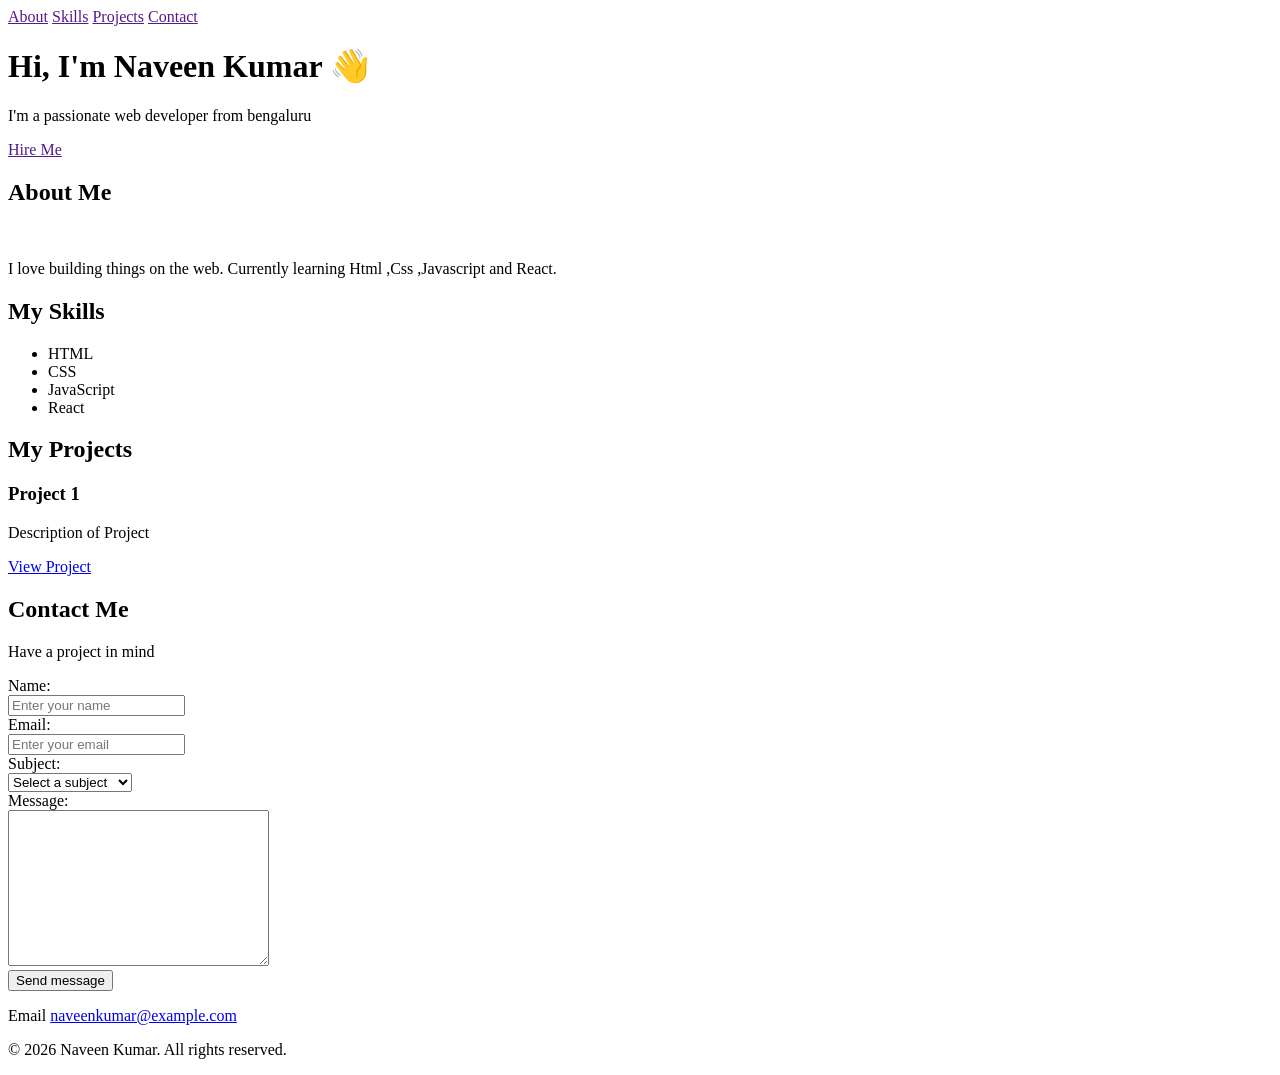
==== index.html @ 3f94717a "Meta tag" ====
<!DOCTYPE html>
<html lang="en">
<head>
    <meta charset="UTF-8">
    <meta name="viewport" content="width=device-width, initial-scale=1.0">
 
    <!-- SEO Meta Tags -->
    <title>Naveen Kumar| Web Developer Portfolio</title>
    <meta name="description" content="Full-stack web developer specializing
          in React and Node.js. Available for freelance projects.">
    <meta name="keywords" content="web developer, React, JavaScript, portfolio">
    <meta name="author" content="Naveen kumar">
 
    <!-- Open Graph (for Facebook, LinkedIn, WhatsApp previews) -->
    <meta property="og:title" content="Naveen Kumar| Web Developer">
    <meta property="og:description" content="Check out my portfolio and projects!">
    <meta property="og:image" content="">
    <meta property="og:url" content="https://Naveen Kumar.com">
    <meta property="og:type" content="website">
 
    <!-- Twitter Card -->
    <meta name="twitter:card" content="summary_large_image">
    <meta name="twitter:title" content="Pooja Sri| Web Developer">
    <meta name="twitter:description" content="Check out my portfolio!">
 
   
</head>
<body>
    <nav>
        <a href="">About</a>
        <a href="">Skills</a>
        <a href="">Projects</a>
        <a href="">Contact</a>
    </nav>
    <header>
        <h1>Hi, I'm Naveen Kumar 👋</h1>
        <p>I'm a passionate web developer from bengaluru</p>
        <a href="">Hire Me</a>

    </header>
    <section id="about">
        <h2>About Me</h2>
        <img src="" alt="">
        <p>I love building things on the web. Currently learning Html ,Css ,Javascript and React.</p>

    </section>
    <section id="skills">
        <h2>My Skills</h2>
        <ul>
            <li>HTML</li>
            <li>CSS</li>
            <li>JavaScript</li>
            <li>React</li>
        </ul>
    </section>
    <section id="projects">
        <h2>My Projects</h2>
        <div class="project">
            <h3>Project 1</h3>
            <p>Description of Project</p>
            <a href="#">View Project</a>
        </div>
    </section>
    <section id="contact">
        <h2>Contact Me</h2>
       <p>Have a project in mind </p>
       <form action="">
        <label for="name">Name:</label><br>
        <input type="text" id="name" name="name" required placeholder="Enter your name"><br>
        <label for="email">Email:</label><br>
        <input type="email" id="email" name="email" required placeholder="Enter your email"><br>
        <label for="subject">Subject:</label><br>
        <select name="subject" id="subject"> <br>
            <option value="">Select a subject</option>
            <option value="hire">I want to hire you</option>
            option value="collaboration">I want to collaborate</option>
            <option value="other">Other</option>
        </select> <br>


        <label for="message">Message:</label><br>

        <textarea name="message" id="message" cols="30" rows="10" required></textarea> <br>
        <button type="submit">Send message</button>
       </form>
       <p>Email  <a href="mailto:naveenkumar@example.com">naveenkumar@example.com</a> </p>

    </section>

    <footer>
        <p>&copy; 2026 Naveen Kumar. All rights reserved.</p>
    </footer>
    
</body>
</html>
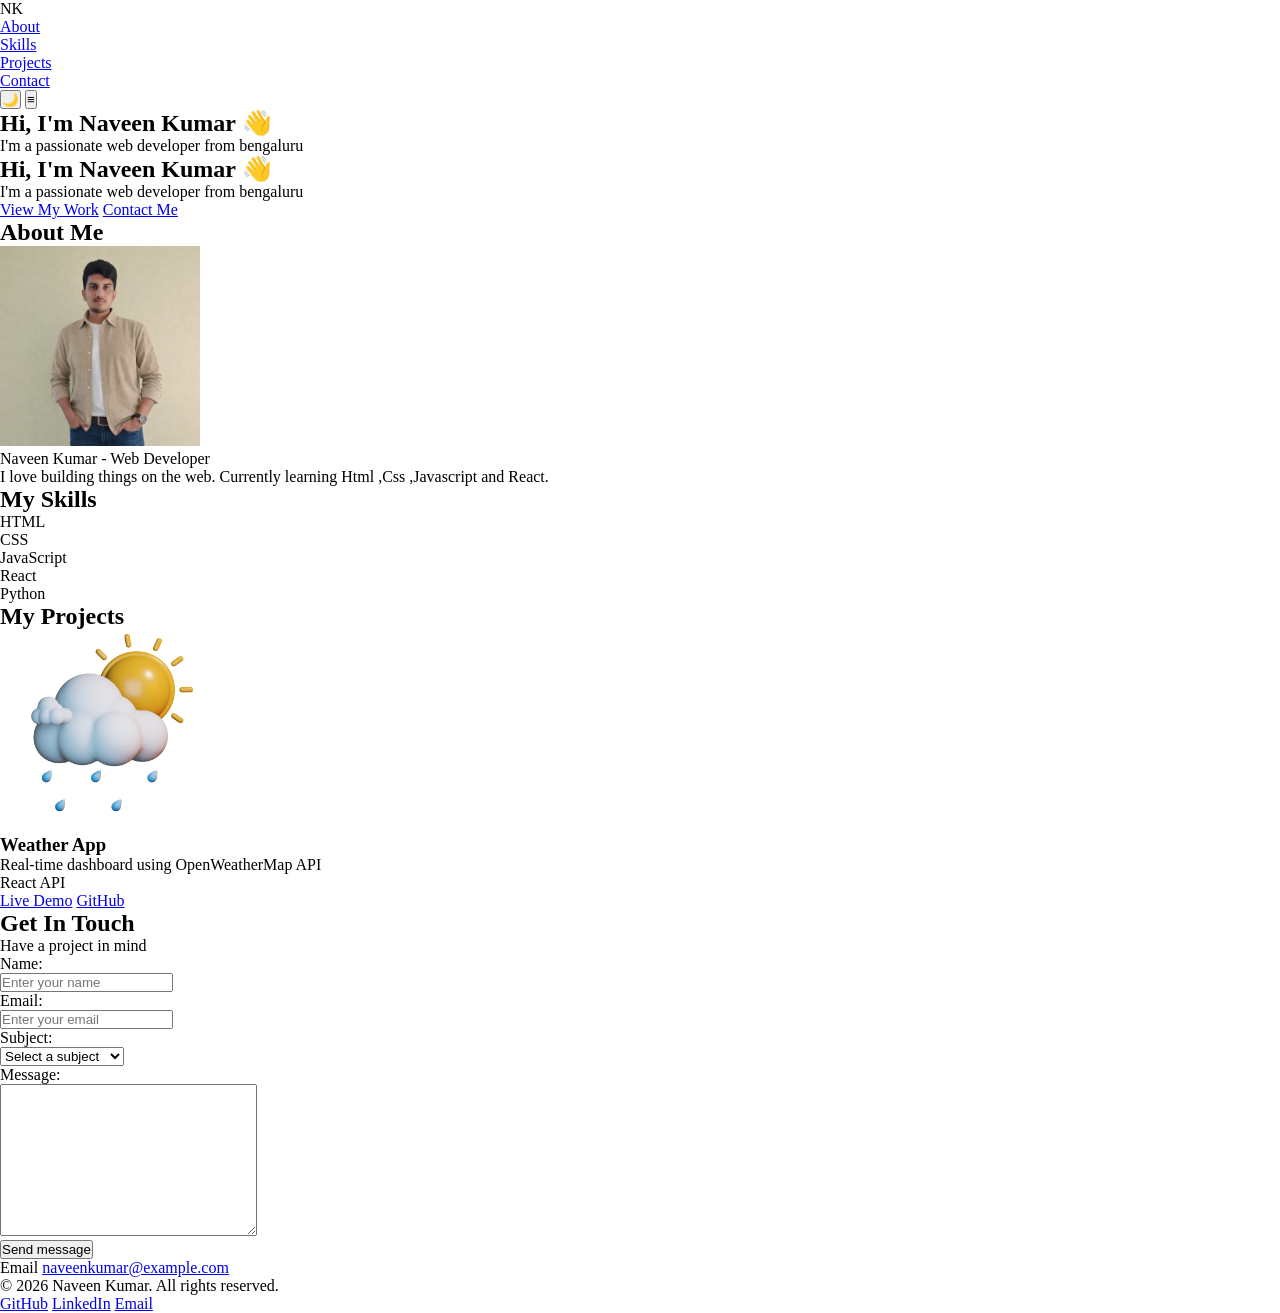
==== commit dc24152e: "Add files via upload" ====
--- a/index.html
+++ b/index.html
@@ -1,95 +1,149 @@
-<!DOCTYPE html>
-<html lang="en">
-<head>
-    <meta charset="UTF-8">
-    <meta name="viewport" content="width=device-width, initial-scale=1.0">
- 
-    <!-- SEO Meta Tags -->
-    <title>Naveen Kumar| Web Developer Portfolio</title>
-    <meta name="description" content="Full-stack web developer specializing
-          in React and Node.js. Available for freelance projects.">
-    <meta name="keywords" content="web developer, React, JavaScript, portfolio">
-    <meta name="author" content="Naveen kumar">
- 
-    <!-- Open Graph (for Facebook, LinkedIn, WhatsApp previews) -->
-    <meta property="og:title" content="Naveen Kumar| Web Developer">
-    <meta property="og:description" content="Check out my portfolio and projects!">
-    <meta property="og:image" content="">
-    <meta property="og:url" content="https://Naveen Kumar.com">
-    <meta property="og:type" content="website">
- 
-    <!-- Twitter Card -->
-    <meta name="twitter:card" content="summary_large_image">
-    <meta name="twitter:title" content="Pooja Sri| Web Developer">
-    <meta name="twitter:description" content="Check out my portfolio!">
- 
-   
-</head>
-<body>
-    <nav>
-        <a href="">About</a>
-        <a href="">Skills</a>
-        <a href="">Projects</a>
-        <a href="">Contact</a>
-    </nav>
-    <header>
-        <h1>Hi, I'm Naveen Kumar 👋</h1>
-        <p>I'm a passionate web developer from bengaluru</p>
-        <a href="">Hire Me</a>
-
-    </header>
-    <section id="about">
-        <h2>About Me</h2>
-        <img src="" alt="">
-        <p>I love building things on the web. Currently learning Html ,Css ,Javascript and React.</p>
-
-    </section>
-    <section id="skills">
-        <h2>My Skills</h2>
-        <ul>
-            <li>HTML</li>
-            <li>CSS</li>
-            <li>JavaScript</li>
-            <li>React</li>
-        </ul>
-    </section>
-    <section id="projects">
-        <h2>My Projects</h2>
-        <div class="project">
-            <h3>Project 1</h3>
-            <p>Description of Project</p>
-            <a href="#">View Project</a>
-        </div>
-    </section>
-    <section id="contact">
-        <h2>Contact Me</h2>
-       <p>Have a project in mind </p>
-       <form action="">
-        <label for="name">Name:</label><br>
-        <input type="text" id="name" name="name" required placeholder="Enter your name"><br>
-        <label for="email">Email:</label><br>
-        <input type="email" id="email" name="email" required placeholder="Enter your email"><br>
-        <label for="subject">Subject:</label><br>
-        <select name="subject" id="subject"> <br>
-            <option value="">Select a subject</option>
-            <option value="hire">I want to hire you</option>
-            option value="collaboration">I want to collaborate</option>
-            <option value="other">Other</option>
-        </select> <br>
-
-
-        <label for="message">Message:</label><br>
-
-        <textarea name="message" id="message" cols="30" rows="10" required></textarea> <br>
-        <button type="submit">Send message</button>
-       </form>
-       <p>Email  <a href="mailto:naveenkumar@example.com">naveenkumar@example.com</a> </p>
-
-    </section>
-
-    <footer>
-        <p>&copy; 2026 Naveen Kumar. All rights reserved.</p>
-    </footer>
-    
-</body>
+<!DOCTYPE html>
+<html lang="en">
+<head>
+    <meta charset="UTF-8">
+    <meta name="viewport" content="width=device-width, initial-scale=1.0">
+ 
+    <!-- SEO Meta Tags -->
+    <title>Naveen Kumar| Web Developer Portfolio</title>
+    <meta name="description" content="Full-stack web developer specializing
+          in React and Node.js. Available for freelance projects.">
+    <meta name="keywords" content="web developer, React, JavaScript, portfolio">
+    <meta name="author" content="Naveen kumar">
+ 
+    <!-- Open Graph (for Facebook, LinkedIn, WhatsApp previews) -->
+    <meta property="og:title" content="Naveen Kumar| Web Developer">
+    <meta property="og:description" content="Check out my portfolio and projects!">
+    <meta property="og:image" content="./my photo.jpeg">
+    <meta property="og:url" content="https://Naveen Kumar.com">
+    <meta property="og:type" content="website">
+ 
+    <!-- Twitter Card -->
+    <meta name="twitter:card" content="summary_large_image">
+    <meta name="twitter:title" content="Pooja Sri| Web Developer">
+    <meta name="twitter:description" content="Check out my portfolio!">
+ <link rel="stylesheet" href="./index.css">
+   
+</head>
+<body>
+    <header class="site-header">
+         <nav class="navbar">
+             <div class="logo"> NK </div>
+            <ul>
+                <li><a href="#about">About</a></li>
+                <li> <a href="#skills">Skills</a></li>
+                <li> <a href="#projects">Projects</a></li>
+                <li><a href="#contact">Contact</a></li>
+            </ul>
+           <button class="them-toggle" title="Toggle Dark"  aria-label="Toggle Dark Mode">🌙</button>
+           <button class="menu-toggle" aria-label="Toggle navigation" aria-expanded="false">≡</button>
+
+            
+        </nav>
+
+    </header>
+    <main>
+        <section class="hero-section" id="hero">
+        
+        <h1>Hi, I'm Naveen Kumar 👋</h1>
+        <p class="tagline">I'm a passionate web developer from bengaluru</p>
+        
+        <h1>Hi, I'm Naveen Kumar 👋</h1>
+        <p>I'm a passionate web developer from bengaluru</p>
+        
+        <div class="hero-buttons">
+            <a href="#projects" class="btn btn-primary">View My Work</a>
+            <a href="#contact" class="btn btn-secondary">Contact Me</a>
+
+        </div>
+        </section>
+
+    
+    <section id="about" class="about-section">
+        <h2>About Me</h2>
+        <div class="about-content">
+            <figure>
+                <img src="./my photo.jpeg" alt="Naveen Kumar" width="200" height="200">
+                <figcaption>Naveen Kumar - Web Developer</figcaption>
+            </figure>
+         
+         <div class="about-text">
+            <p>I love building things on the web. Currently learning Html ,Css ,Javascript and React.</p>
+        </div>
+        </div>
+    </section>
+    <section id="skills" class="skills-section">
+        <h2>My Skills</h2>
+        <div class="skills-grid">
+            <div class="skill-item" data-level="90">HTML</div>
+            <div class="skill-item" data-level="80">CSS</div>
+            <div class="skill-item" data-level="70">JavaScript</div>
+            <div class="skill-item" data-level="60">React</div>
+            <div class="skill-item" data-level="80">Python</div>
+        
+        </div>
+    </section>
+    <section id="projects" class="projects-section">
+        <h2>My Projects</h2>
+        <div class="project-grid">
+            <article class="project-card" data-category="web">
+               <img src="./weather.webp"  width="200" height="200" alt="weather project">
+               <h3>Weather App</h3>
+               <p>Real-time dashboard using OpenWeatherMap API</p>
+               <div class="project-tags">
+                <span class="tag">React</span>
+                <span class="tag">API</span>
+                <div>
+               <div>
+                <a href="#" class="btn">Live Demo</a>
+                <a href="#" class="btn">GitHub</a>
+               </div>
+            </article>
+        </div>
+        
+    </section >
+    <section id="contact" class="contact-section">
+        <h2>Get In Touch</h2>
+       <p>Have a project in mind </p>
+       <form action="">
+
+        <div class="form-group">
+        <label for="name">Name:</label><br>
+        <input type="text" id="name" name="name" required placeholder="Enter your name"><br>
+        </div>
+
+        <div class="form-group">
+        <label for="email">Email:</label><br>
+        <input type="email" id="email" name="email" required placeholder="Enter your email"><br>
+        </div>
+
+        <div class="form-group">
+        <label for="subject">Subject:</label><br>
+        <select name="subject" id="subject"> <br>
+            <option value="">Select a subject</option>
+            <option value="hire">I want to hire you</option>
+            option value="collaboration">I want to collaborate</option>
+            <option value="other">Other</option>
+        </select> <br>
+
+        <label for="message">Message:</label><br>
+
+        <textarea name="message" id="message" cols="30" rows="10" required></textarea> <br>
+        <button type="submit">Send message</button>
+       </form>
+       <p>Email  <a href="mailto:naveenkumar@example.com">naveenkumar@example.com</a> </p>
+
+    </section>
+    </main>
+
+    <footer class="site-footer">
+        <p>&copy; 2026 Naveen Kumar. All rights reserved.</p>
+        <nav aria-label="Social links">
+            <a href="https://github.com/naveenkumar" target="_blank" rel="noopener noreferrer">GitHub</a>
+            <a href="https://linkedin.com/in/naveen-goud-pp" target="_blank" rel="noopener noreferrer">LinkedIn</a>
+            <a href="mailto:naveengouda802@gmail.com" target="_blank" rel="noopener noreferrer">Email</a>
+        </nav>
+    </footer>
+    
+</body>
 </html>
--- a/index.css
+++ b/index.css
@@ -0,0 +1,14 @@
+*{
+    margin: 0;
+    padding: 0;
+    box-sizing: border-box;
+}
+
+:root{
+    --primary-color: #ff4c60;
+    --secondary-color: #1e1e1e;
+    --text-color: #fff;
+    --font-family: 'Poppins', sans-serif;
+    --font-size: 16px;
+    --light-color: #f5f5f5;
+}
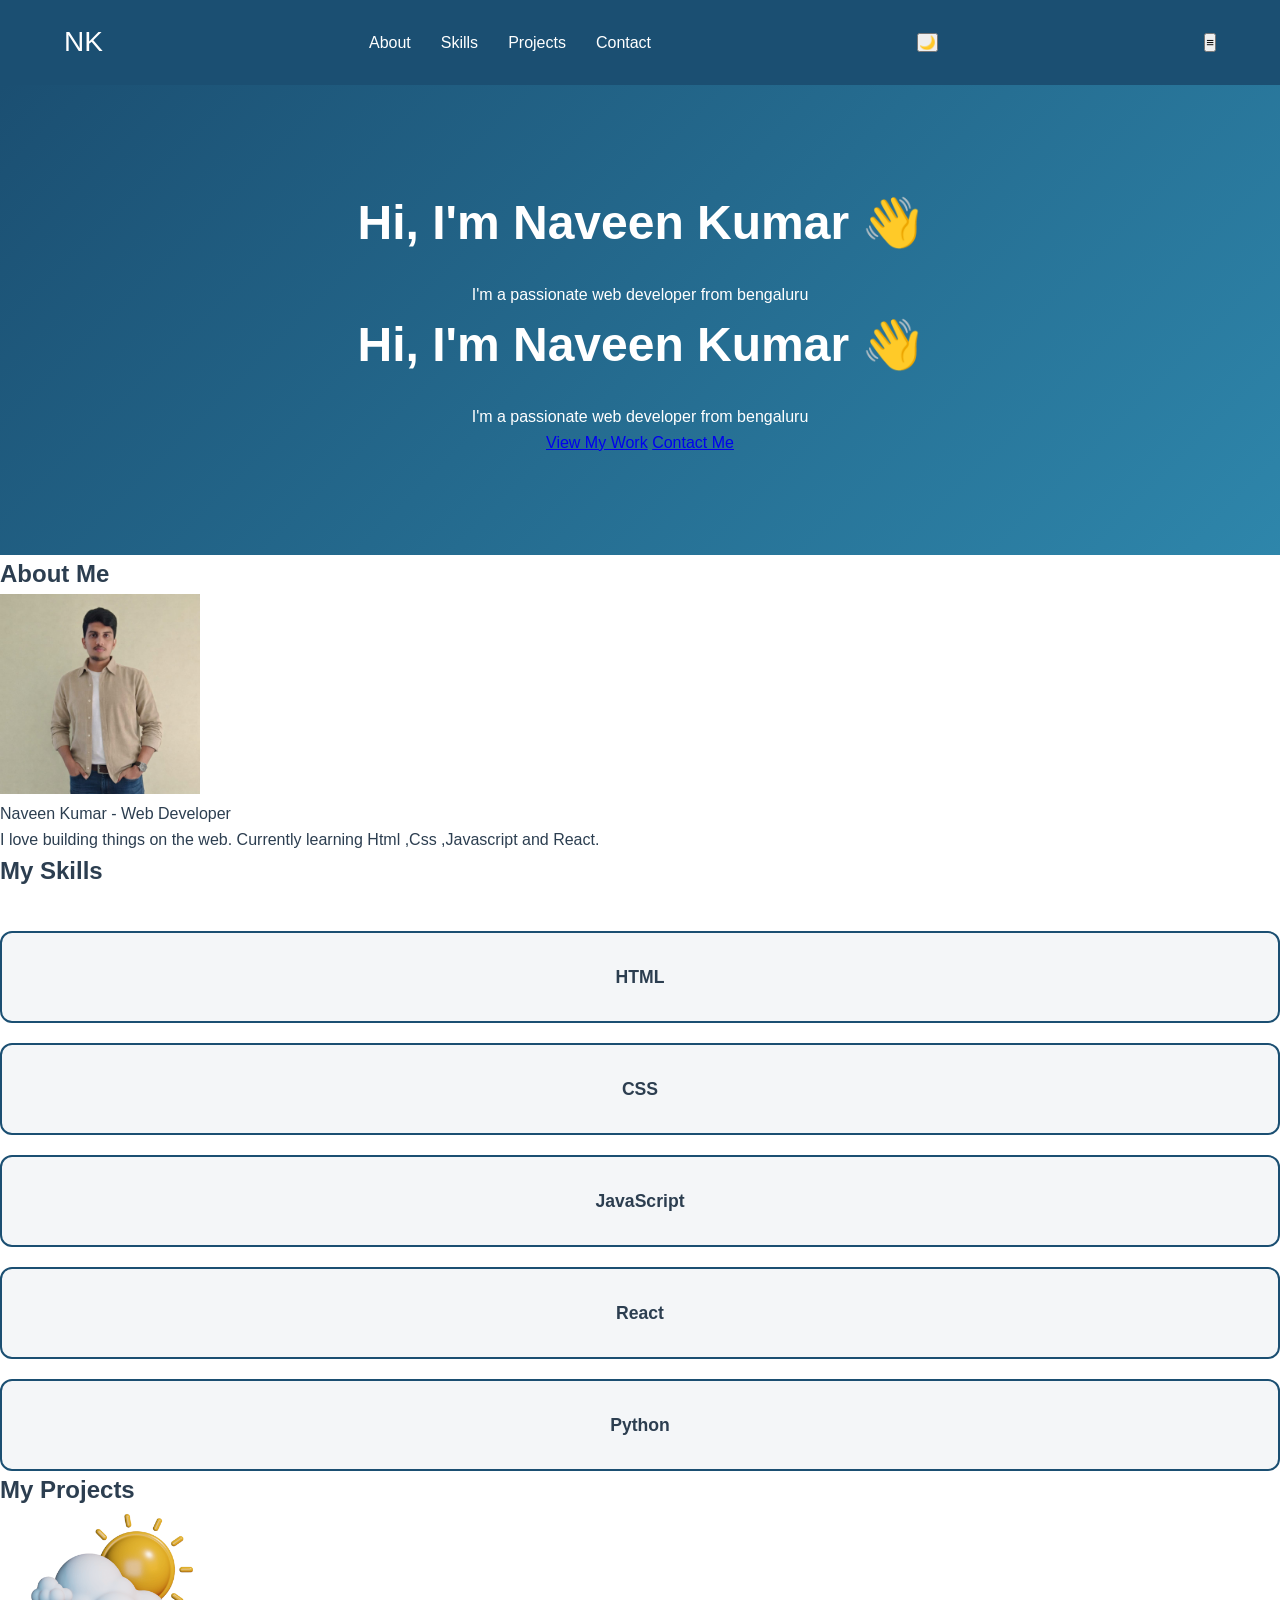
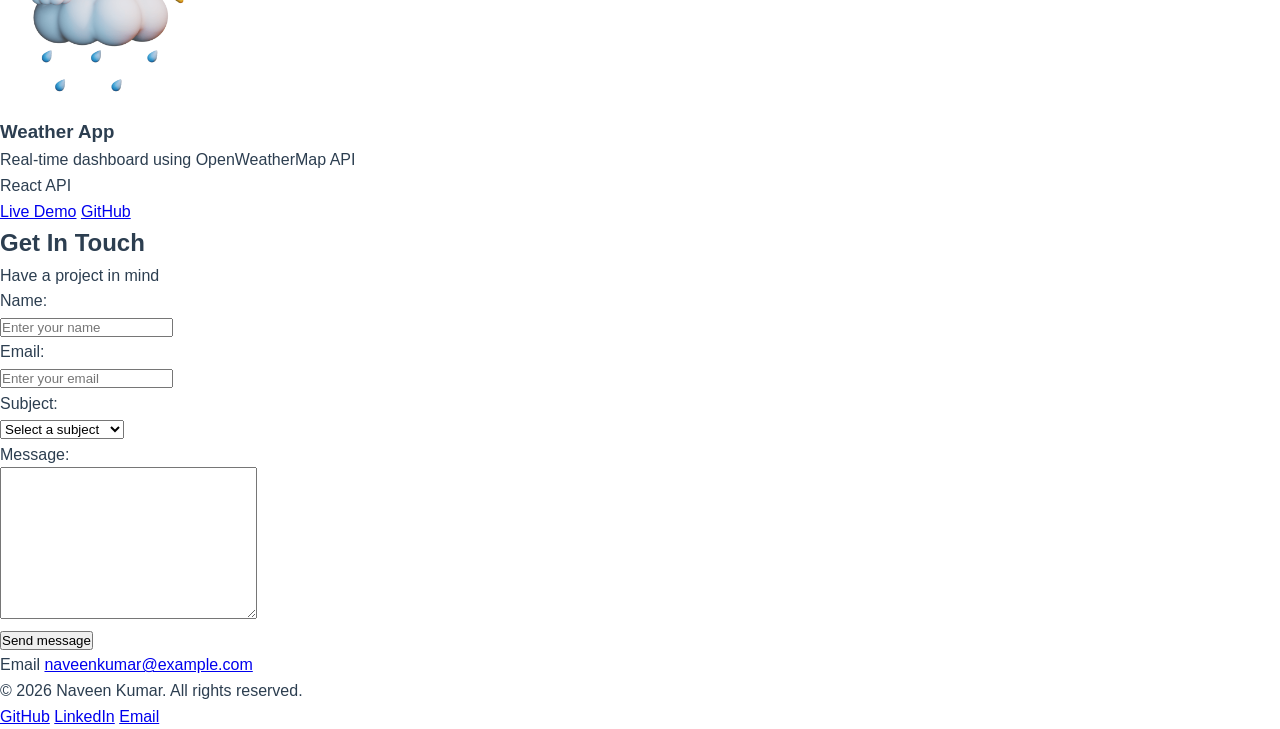
==== commit aa2ced00: "Add files via upload" ====
--- a/index.html
+++ b/index.html
@@ -27,9 +27,11 @@
 </head>
 <body>
     <header class="site-header">
+
          <nav class="navbar">
              <div class="logo"> NK </div>
-            <ul>
+             
+            <ul class="nav-links">
                 <li><a href="#about">About</a></li>
                 <li> <a href="#skills">Skills</a></li>
                 <li> <a href="#projects">Projects</a></li>
@@ -125,10 +127,14 @@
             option value="collaboration">I want to collaborate</option>
             <option value="other">Other</option>
         </select> <br>
+        </div>
+
+        <div class="form-group">
 
         <label for="message">Message:</label><br>
 
         <textarea name="message" id="message" cols="30" rows="10" required></textarea> <br>
+        </div>
         <button type="submit">Send message</button>
        </form>
        <p>Email  <a href="mailto:naveenkumar@example.com">naveenkumar@example.com</a> </p>
--- a/index.css
+++ b/index.css
@@ -1,14 +1,85 @@
 *{
-    margin: 0;
+    box-sizing: border-box;
+    margin:0;
     padding: 0;
-    box-sizing: border-box;
+}
+:root{
+    --primary:#1B4F72;
+    --accent:#F18F01;
+    --text:#2c3E50;
+    --light:#f4f6f8;
+    --white:#FFFFFF;
+    --font-main: 'Segoe UI', Tahoma, Geneva, Verdana, sans-serif;
+}
+body{
+    font-family:var(--font-main);
+    color: var(--text);
+    line-height:1.6;
+    background-color: var(--white);
+ 
 }
 
-:root{
-    --primary-color: #ff4c60;
-    --secondary-color: #1e1e1e;
-    --text-color: #fff;
-    --font-family: 'Poppins', sans-serif;
-    --font-size: 16px;
-    --light-color: #f5f5f5;
+.navbar{
+    display: flex;
+    justify-content: space-between;
+    align-items: center;
+    padding: 20px 5%;
+    background-color: var(--primary);
+    
+    
+}
+.site-header{
+    position: sticky;
+    top: 0;
+    z-index: 100000;
+}
+.logo{
+    font-size: 28px;
+    font-weight: 500;
+    color: var(--white);
+
+}
+
+.nav-links{
+    list-style: none;
+    display: flex;
+    gap: 30px;
+
+}
+
+.nav-links a{
+    text-decoration: none;
+    color: var(--white);
+    font-weight: 500;
+}
+.nav-links a:hover{
+    color: var(--accent);
+}
+
+.hero-section{
+    background: linear-gradient(135deg, var(--primary),#2E86Ab);
+    color: var(--white);
+    text-align: center;
+    padding: 100px 5%;
+}
+.hero-section h1{
+    font-size: 3rem;
+    margin-bottom: 20px;
+}
+.skills-grid{
+    display: grid;
+    grid-template-columns: repeat(auto-fill,minmax(2oopx,1fr));
+    gap:20px;
+    margin-top: 40px;
+
+}
+
+.skill-item{
+    background: var(--light);
+    border:2px solid var(--primary);
+    border-radius:12px;
+    text-align: center;
+    padding:30px 20px;
+    font-weight: bold;
+    font-size:1.1rem;
 }
